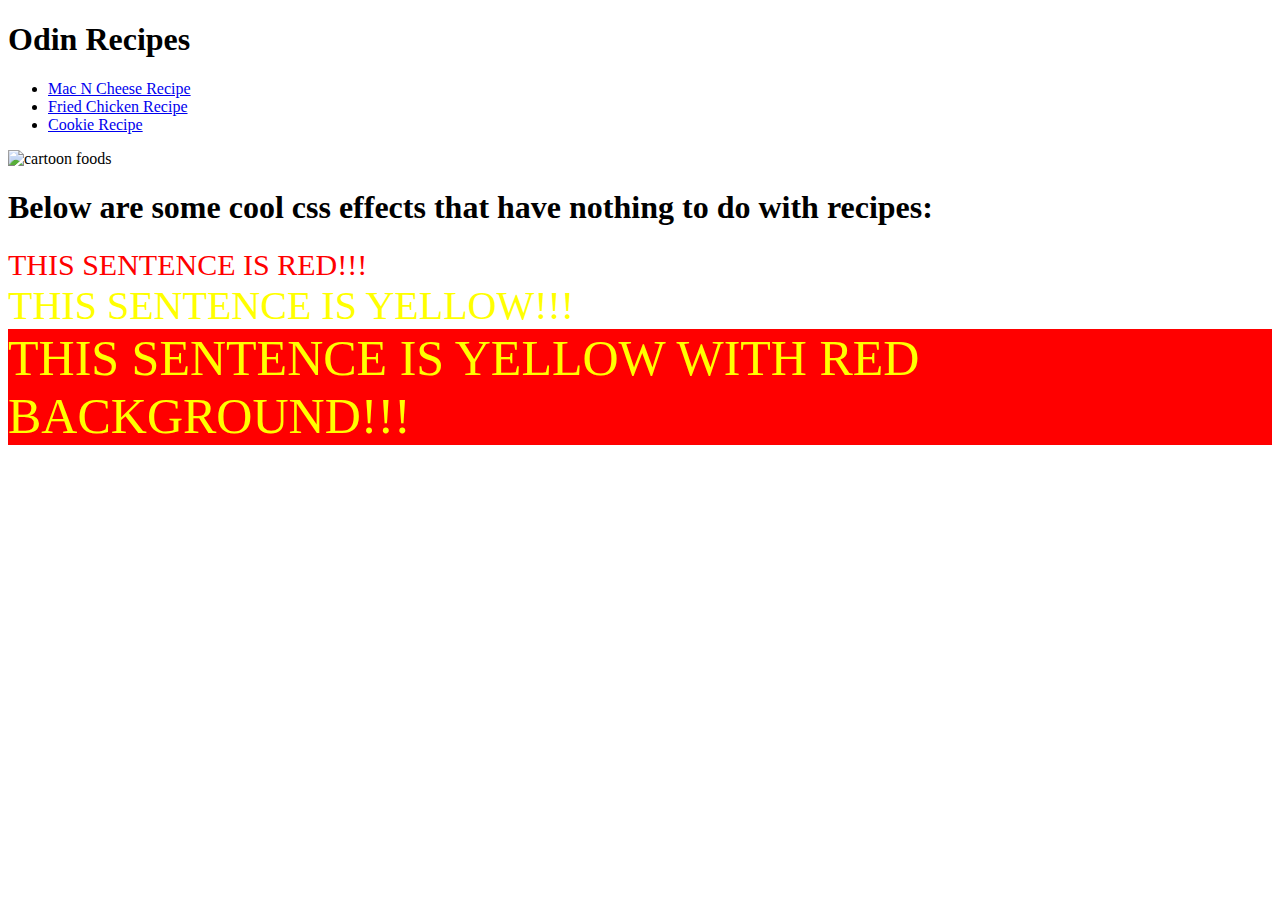
==== index.html @ 5387957a "Edit index.html" ====
<!DOCTYPE html>
<html lang="en">
<head>
    <meta charset="UTF-8">
    <meta name="viewport" content="width=device-width, initial-scale=1.0">
    <title>Odin-Recipes</title>
    <link rel="stylesheet" href="style.css">
</head>
<body>
    <h1>Odin Recipes</h1>
    <ul>
        <li><a href="./recipes/macncheese.html" target="blank">Mac N Cheese Recipe</a></li>
        <li><a href="./recipes/friedchicken.html" target="blank">Fried Chicken Recipe</a></li>
        <li><a href="./recipes/cookies.html" target="blank">Cookie Recipe</a></li>
    </ul>
    <img src="https://i.pinimg.com/originals/ce/4f/02/ce4f02da02f47f8a34447431388ff60b.jpg" alt="cartoon foods" width="300" height="300">

    <h1>Below are some cool css effects that have nothing to do with recipes:</h1>
    <p></p>
    <div class="red_sentence">THIS SENTENCE IS RED!!!</div>
    <div class="yellow_sentence">THIS SENTENCE IS YELLOW!!!</div>
    <div class="Yellow_and_red_background_Sentence">THIS SENTENCE IS YELLOW WITH RED BACKGROUND!!!</div>
</body>
</html>
---- style.css ----
.red_sentence {
        color: red;
        font-size: 30px;
    }
    .yellow_sentence {
        color: yellow;
        font: comic;
        font-size: 40px;
    }
    .Yellow_and_red_background_Sentence {
        color: yellow;
        background-color: red;
        font-size: 50px;
    }
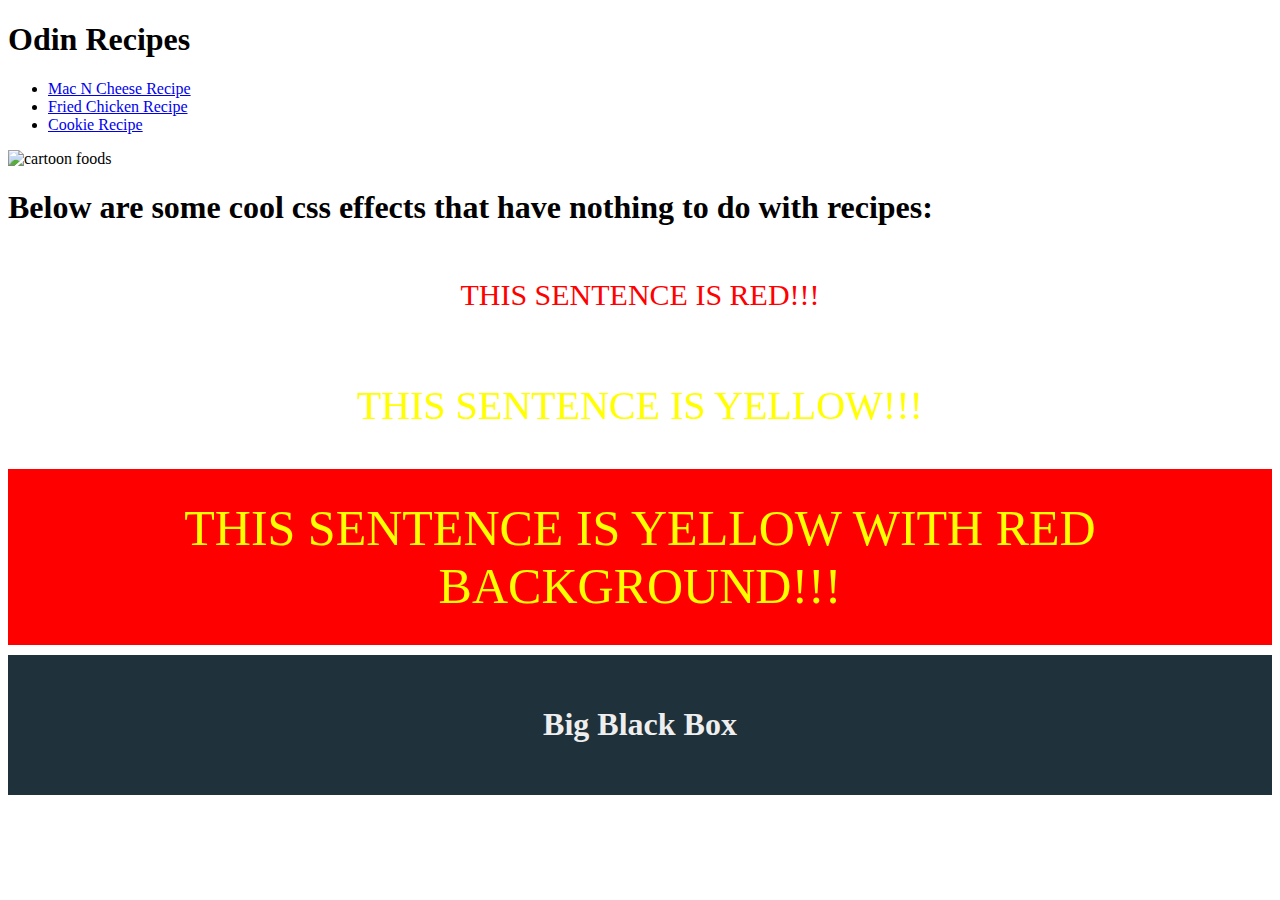
==== commit 12bf1e4b: "Edit index.html and style.cc" ====
--- a/index.html
+++ b/index.html
@@ -15,10 +15,15 @@
     </ul>
     <img src="https://i.pinimg.com/originals/ce/4f/02/ce4f02da02f47f8a34447431388ff60b.jpg" alt="cartoon foods" width="300" height="300">
 
+    <!-- This puts space between the recipes and below header-->
     <h1>Below are some cool css effects that have nothing to do with recipes:</h1>
-    <p></p>
+    <p> </p>
     <div class="red_sentence">THIS SENTENCE IS RED!!!</div>
     <div class="yellow_sentence">THIS SENTENCE IS YELLOW!!!</div>
     <div class="Yellow_and_red_background_Sentence">THIS SENTENCE IS YELLOW WITH RED BACKGROUND!!!</div>
+
+    <div class="BigBlackBox">
+        <h1>Big Black Box</h1>
+    </div>
 </body>
 </html>--- a/style.css
+++ b/style.css
@@ -12,4 +12,15 @@
         color: yellow;
         background-color: red;
         font-size: 50px;
+    }
+
+    div {
+        padding: 30px;
+        text-align: center;
+        margin-bottom: 10px;
+        color: #EEEEEE;
+      }
+
+    .BigBlackBox {
+        background-color: #1f313a;
     }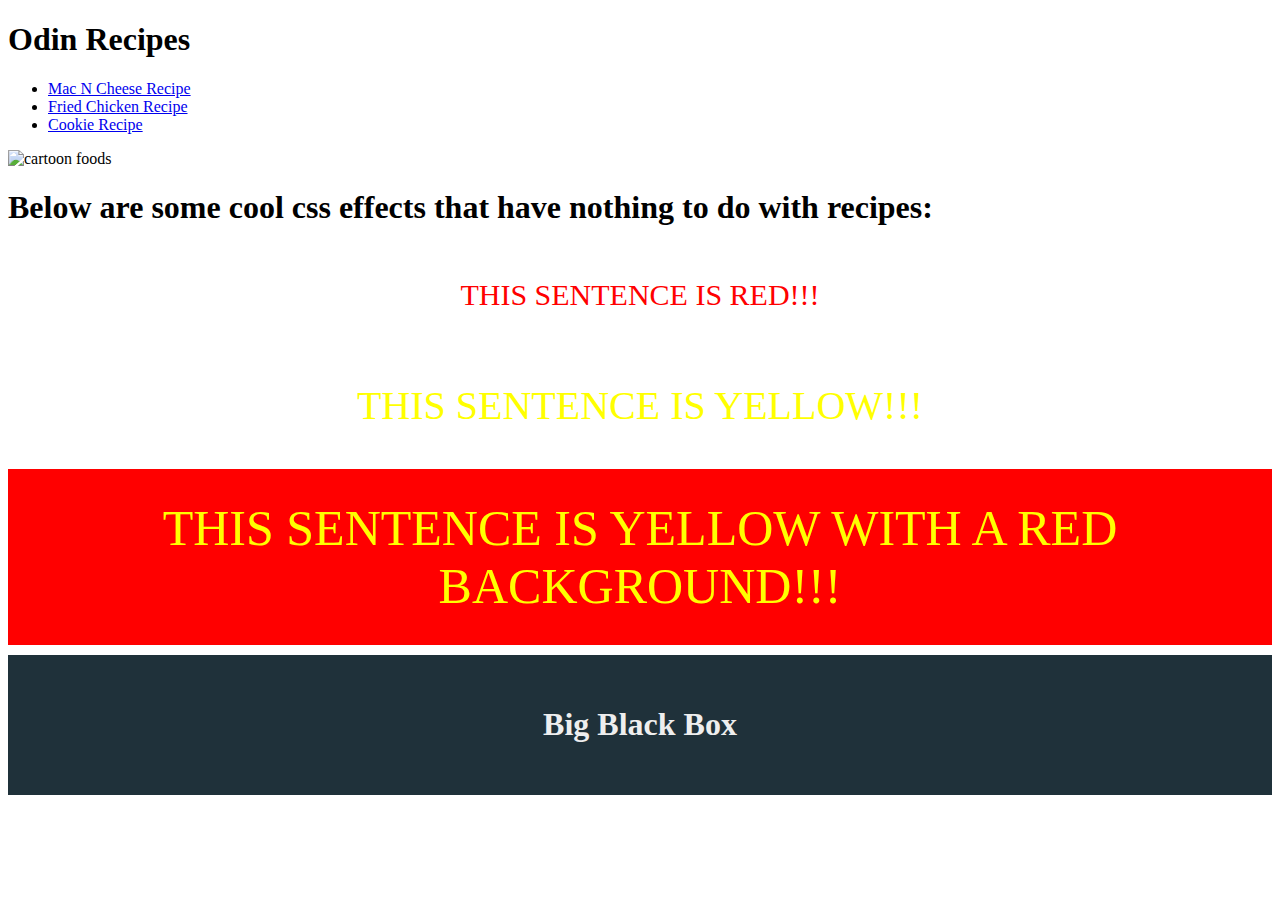
==== commit 72abe69a: "Edit index.html" ====
--- a/index.html
+++ b/index.html
@@ -20,7 +20,7 @@
     <p> </p>
     <div class="red_sentence">THIS SENTENCE IS RED!!!</div>
     <div class="yellow_sentence">THIS SENTENCE IS YELLOW!!!</div>
-    <div class="Yellow_and_red_background_Sentence">THIS SENTENCE IS YELLOW WITH RED BACKGROUND!!!</div>
+    <div class="Yellow_and_red_background_Sentence">THIS SENTENCE IS YELLOW WITH A RED BACKGROUND!!!</div>
 
     <div class="BigBlackBox">
         <h1>Big Black Box</h1>
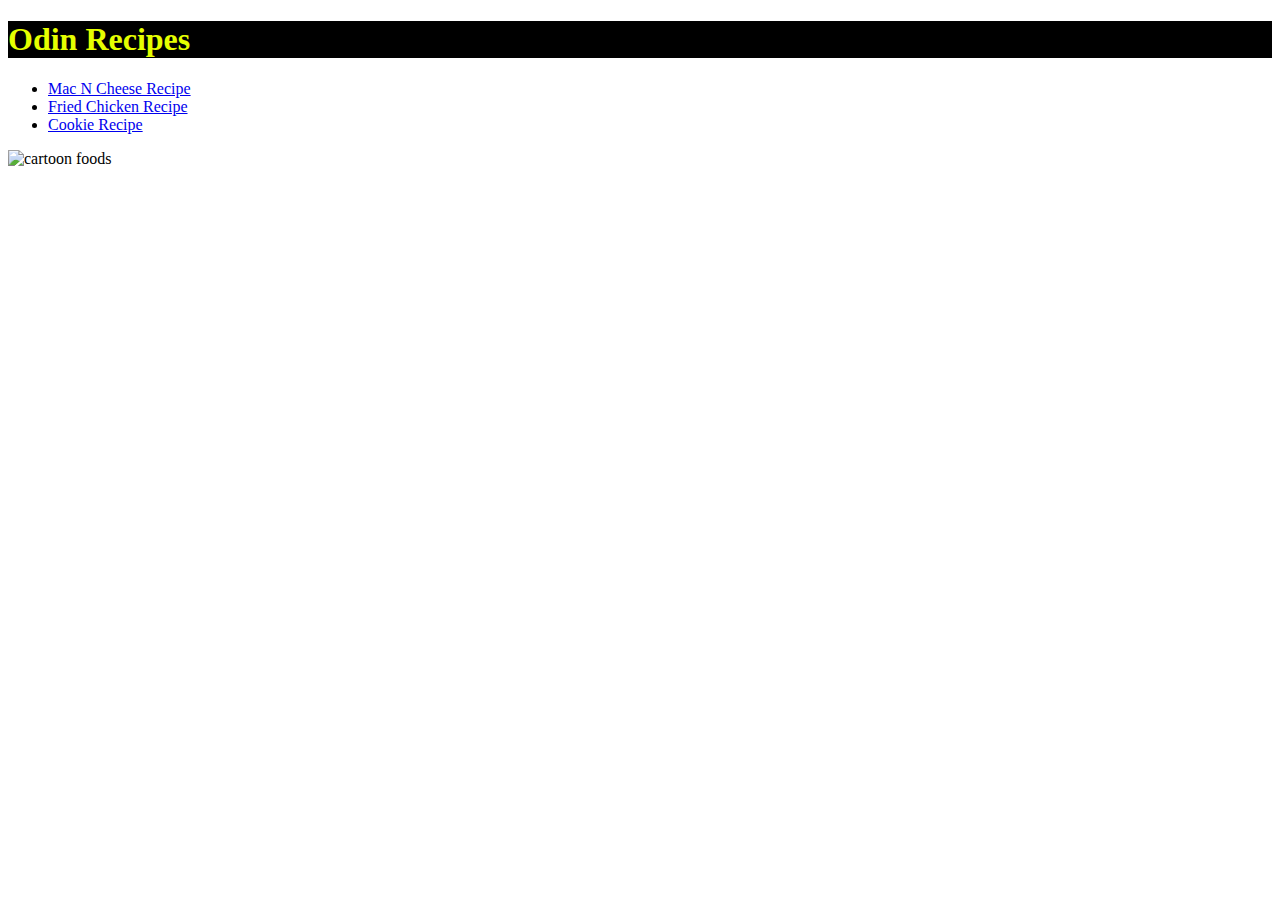
==== commit 2324f762: "Edit index.html and style.css" ====
--- a/index.html
+++ b/index.html
@@ -7,23 +7,14 @@
     <link rel="stylesheet" href="style.css">
 </head>
 <body>
-    <h1>Odin Recipes</h1>
+    <div class="OdinRecipes">
+        <h1>Odin Recipes</h1>
+    </div>
     <ul>
         <li><a href="./recipes/macncheese.html" target="blank">Mac N Cheese Recipe</a></li>
         <li><a href="./recipes/friedchicken.html" target="blank">Fried Chicken Recipe</a></li>
         <li><a href="./recipes/cookies.html" target="blank">Cookie Recipe</a></li>
     </ul>
     <img src="https://i.pinimg.com/originals/ce/4f/02/ce4f02da02f47f8a34447431388ff60b.jpg" alt="cartoon foods" width="300" height="300">
-
-    <!-- This puts space between the recipes and below header-->
-    <h1>Below are some cool css effects that have nothing to do with recipes:</h1>
-    <p> </p>
-    <div class="red_sentence">THIS SENTENCE IS RED!!!</div>
-    <div class="yellow_sentence">THIS SENTENCE IS YELLOW!!!</div>
-    <div class="Yellow_and_red_background_Sentence">THIS SENTENCE IS YELLOW WITH A RED BACKGROUND!!!</div>
-
-    <div class="BigBlackBox">
-        <h1>Big Black Box</h1>
-    </div>
 </body>
 </html>--- a/style.css
+++ b/style.css
@@ -1,26 +1,4 @@
-    
-    .red_sentence {
-        color: red;
-        font-size: 30px;
-    }
-    .yellow_sentence {
-        color: yellow;
-        font: comic;
-        font-size: 40px;
-    }
-    .Yellow_and_red_background_Sentence {
-        color: yellow;
-        background-color: red;
-        font-size: 50px;
-    }
-
-    div {
-        padding: 30px;
-        text-align: center;
-        margin-bottom: 10px;
-        color: #EEEEEE;
-      }
-
-    .BigBlackBox {
-        background-color: #1f313a;
-    }+.OdinRecipes {
+    color: rgb(229, 255, 0);
+    background-color: black;
+}